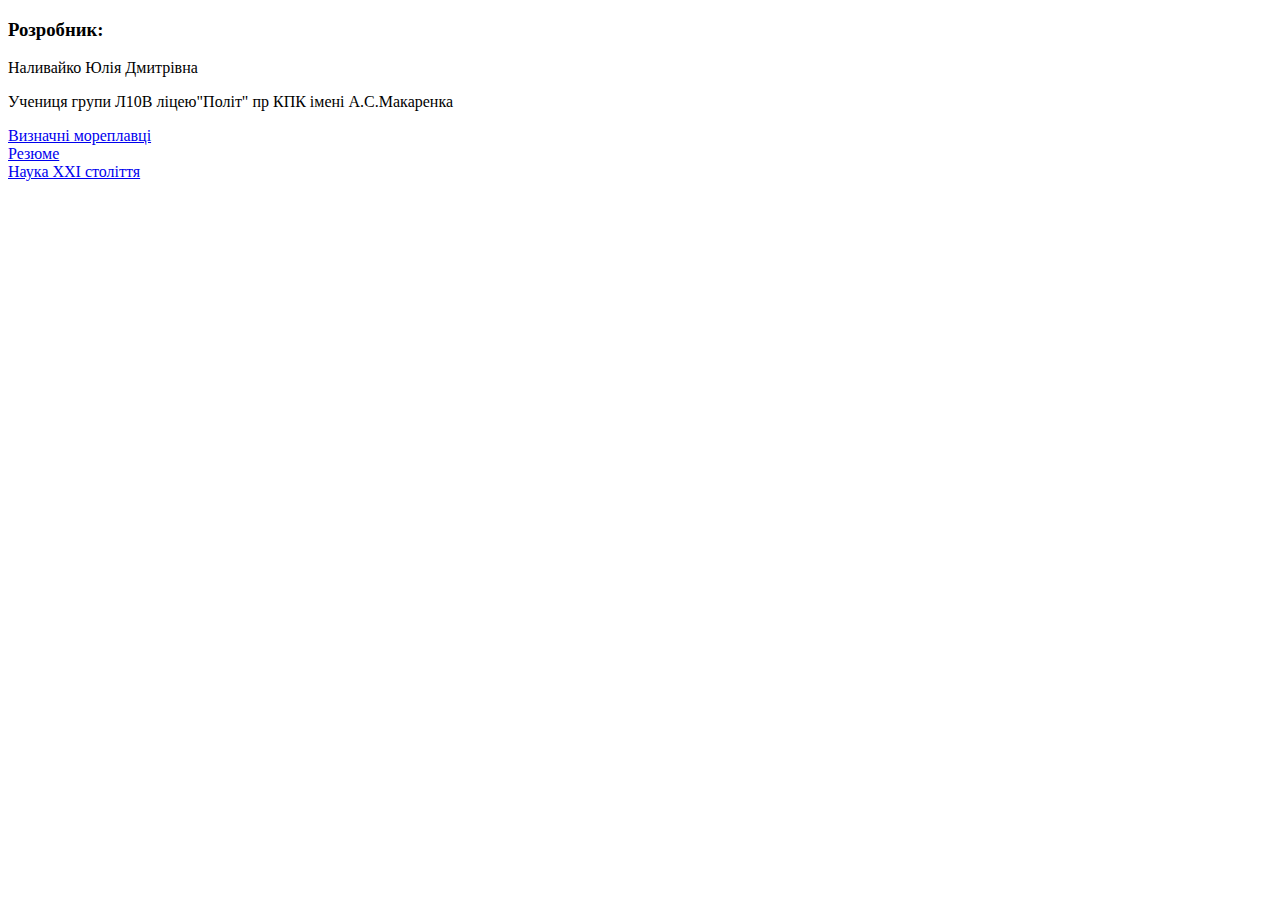
==== index.html @ b7ac42d0 "Add files via upload" ====
<!DOCTYPE html>
<html lang="en">
<head>
	<meta charset="UTF-8">
	<meta name="viewport" content="width=device-width, initial-scale=1.0">
	<title>Колейдоскоп відкриттів</title>
	<link rel="stylesheet" type="text/css" href="style.css">
	<style type="text/css">
		h3{
			 background-color:  white;
		}
		p{
			background-color:  white;
		}
		a{
			background-color:  white;
		}
	</style>
</head>
<body>
	<h3>Розробник:</h3>
 <p>Наливайко Юлія Дмитрівна</p>
 <p>Учениця групи Л10В ліцею"Політ" пр КПК імені А.С.Макаренка</p>
 <a href="Визначні мореплавці.html"> Визначні мореплавці</a><br>
 <a href="Резюме.html">Резюме</a><br>
<a href="Наука ХХІ століття" >Наука ХХІ століття</a>
</body>
</html>
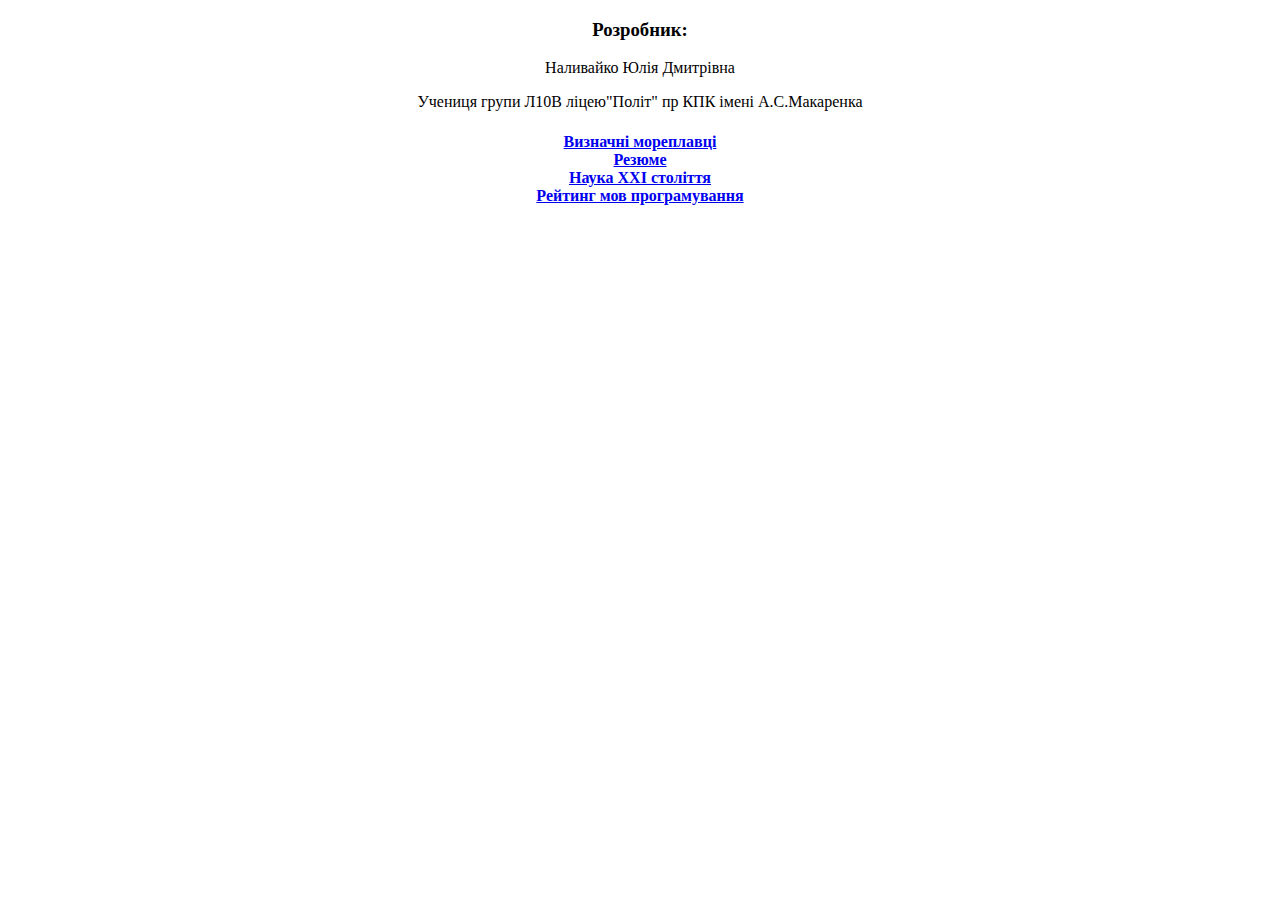
==== commit 88bd80eb: "Add files via upload" ====
--- a/index.html
+++ b/index.html
@@ -5,24 +5,14 @@
 	<meta name="viewport" content="width=device-width, initial-scale=1.0">
 	<title>Колейдоскоп відкриттів</title>
 	<link rel="stylesheet" type="text/css" href="style.css">
-	<style type="text/css">
-		h3{
-			 background-color:  white;
-		}
-		p{
-			background-color:  white;
-		}
-		a{
-			background-color:  white;
-		}
-	</style>
 </head>
 <body>
-	<h3>Розробник:</h3>
- <p>Наливайко Юлія Дмитрівна</p>
- <p>Учениця групи Л10В ліцею"Політ" пр КПК імені А.С.Макаренка</p>
- <a href="Визначні мореплавці.html"> Визначні мореплавці</a><br>
- <a href="Резюме.html">Резюме</a><br>
-<a href="Наука ХХІ століття" >Наука ХХІ століття</a>
+	<h3 align="center" >Розробник:</h3>
+ <p align="center">Наливайко Юлія Дмитрівна</p>
+ <p align="center">Учениця групи Л10В ліцею"Політ" пр КПК імені А.С.Макаренка</p>
+ <h4 align="center"><a href="Визначні мореплавці (1).html"> Визначні мореплавці</a><br>
+ <a href="Резюме (1).html">Резюме</a><br>
+<a href="Наука (1).html" >Наука ХХІ століття</a><br>
+<a href="Мови програмування.html">Рейтинг мов програмування</a></h4>
 </body>
 </html>